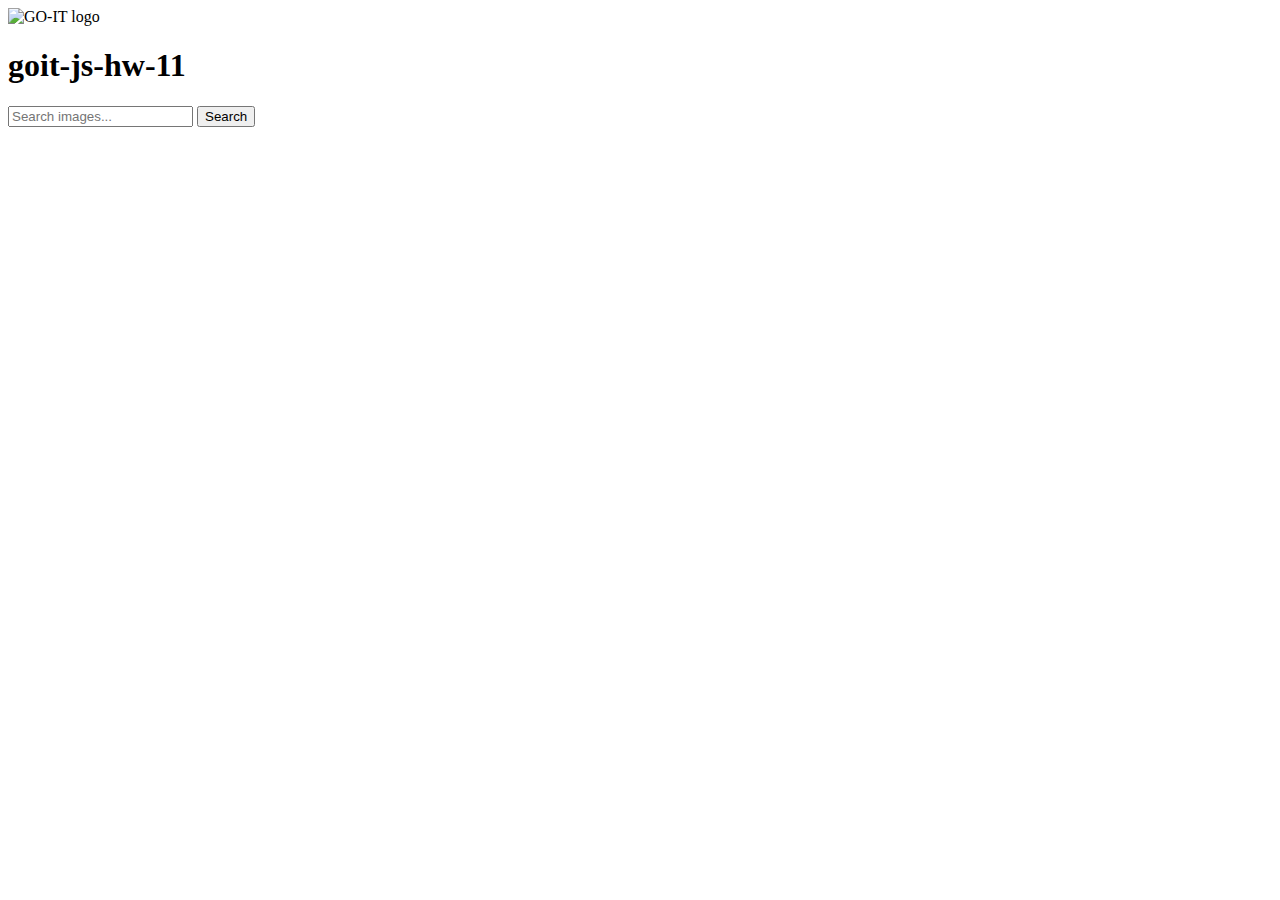
==== index.html @ e7511a03 "Initialize gh-pages" ====
<!DOCTYPE html>
<html lang="en">
  <head>
    <meta charset="UTF-8" />
    <link rel="icon" type="image/x-icon" href="./favicon-32x32.png" />
    <meta http-equiv="X-UA-Compatible" content="IE=edge" />
    <meta name="viewport" content="width=device-width, initial-scale=1.0" />
    <title>goit-js-hw-11</title>
    <link rel="preconnect" href="https://fonts.googleapis.com" />
    <link rel="preconnect" href="https://fonts.gstatic.com" crossorigin />
    <link
      href="https://fonts.googleapis.com/css2?family=Epilogue:wght@100..900&display=swap"
      rel="stylesheet"
    />
    
    <script type="module" crossorigin src="/goit-js-hw-11/commonHelpers.js"></script>
    <link rel="modulepreload" crossorigin href="/goit-js-hw-11/assets/vendor-5b791d57.js">
    <link rel="stylesheet" href="/goit-js-hw-11/assets/vendor-cf6910df.css">
    <link rel="stylesheet" href="/goit-js-hw-11/assets/index-df6117c9.css">
  </head>
  <body>
    <header class="header">
  <div class="header-wrap">
    <img src="/goit-js-hw-11/assets/go-it-aa4be85a.svg" alt="GO-IT logo" />
    <h1 class="title">goit-js-hw-11</h1>
  </div>
</header>

    <main>
      <section>
        <div class="form-container">
          <form class="form">
            <input
              type="text"
              class="input"
              name="queryInput"
              placeholder="Search images..."
            />
            <button type="submit" class="btn">Search</button>
          </form>
        </div>
        <ul class="gallery"></ul>
      </section>
      <div class="loader-container">
        <span class="loader is-hidden"></span>
      </div>
    </main>
    
  </body>
</html>
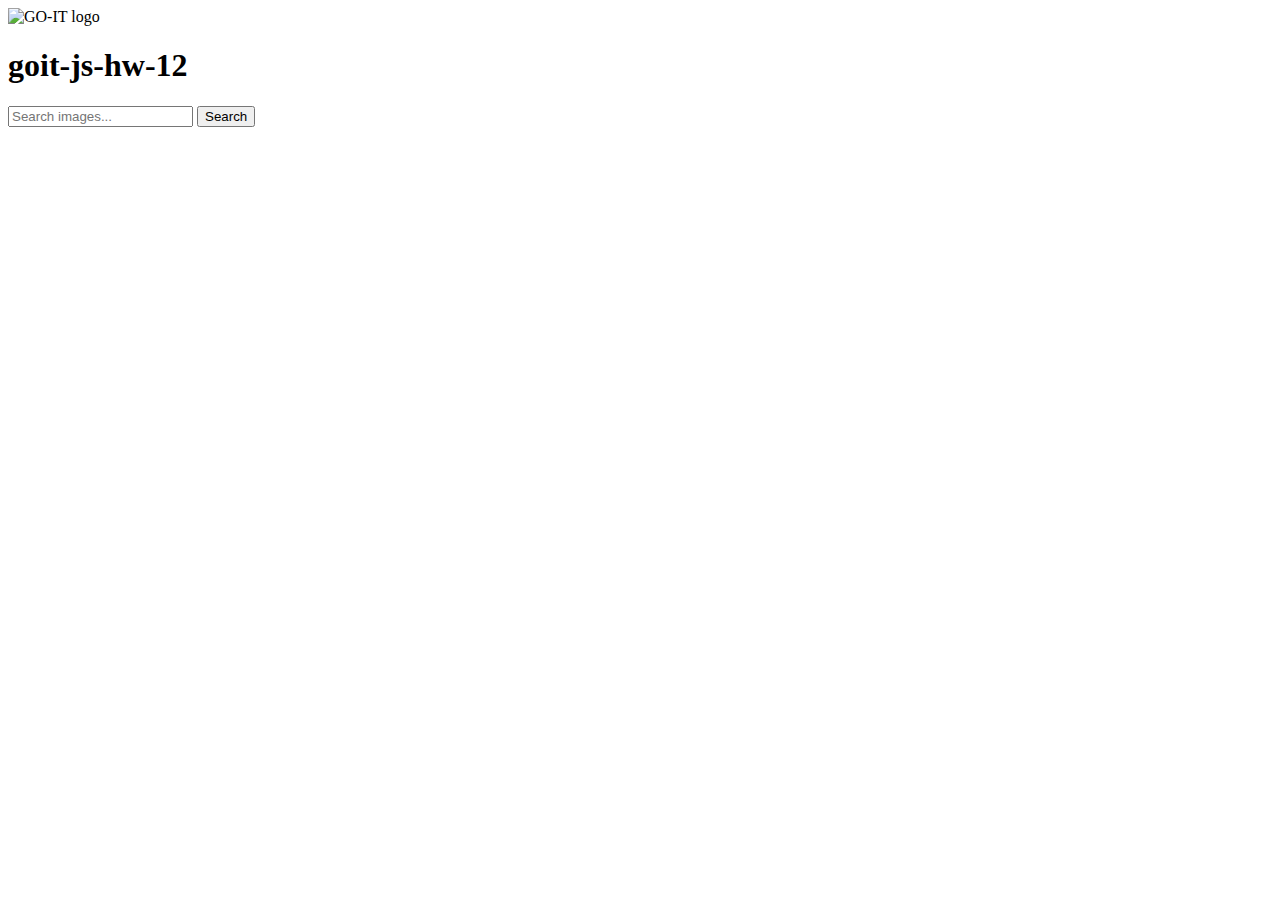
==== commit 524ab3c1: "Deploying to gh-pages from @ AlexBilka/goit-js-hw-12@808cbaf590771b8aa4e24692074d807df90d3b6e 🚀" ====
--- a/index.html
+++ b/index.html
@@ -5,7 +5,7 @@
     <link rel="icon" type="image/x-icon" href="./favicon-32x32.png" />
     <meta http-equiv="X-UA-Compatible" content="IE=edge" />
     <meta name="viewport" content="width=device-width, initial-scale=1.0" />
-    <title>goit-js-hw-11</title>
+    <title>goit-js-hw-12</title>
     <link rel="preconnect" href="https://fonts.googleapis.com" />
     <link rel="preconnect" href="https://fonts.gstatic.com" crossorigin />
     <link
@@ -13,16 +13,16 @@
       rel="stylesheet"
     />
     
-    <script type="module" crossorigin src="/goit-js-hw-11/commonHelpers.js"></script>
-    <link rel="modulepreload" crossorigin href="/goit-js-hw-11/assets/vendor-5b791d57.js">
-    <link rel="stylesheet" href="/goit-js-hw-11/assets/vendor-cf6910df.css">
-    <link rel="stylesheet" href="/goit-js-hw-11/assets/index-df6117c9.css">
+    <script type="module" crossorigin src="/goit-js-hw-12/commonHelpers.js"></script>
+    <link rel="modulepreload" crossorigin href="/goit-js-hw-12/assets/vendor-95dc692e.js">
+    <link rel="stylesheet" href="/goit-js-hw-12/assets/vendor-cf6910df.css">
+    <link rel="stylesheet" href="/goit-js-hw-12/assets/index-19302d35.css">
   </head>
   <body>
     <header class="header">
   <div class="header-wrap">
-    <img src="/goit-js-hw-11/assets/go-it-aa4be85a.svg" alt="GO-IT logo" />
-    <h1 class="title">goit-js-hw-11</h1>
+    <img src="/goit-js-hw-12/assets/go-it-aa4be85a.svg" alt="GO-IT logo" />
+    <h1 class="title">goit-js-hw-12</h1>
   </div>
 </header>
 
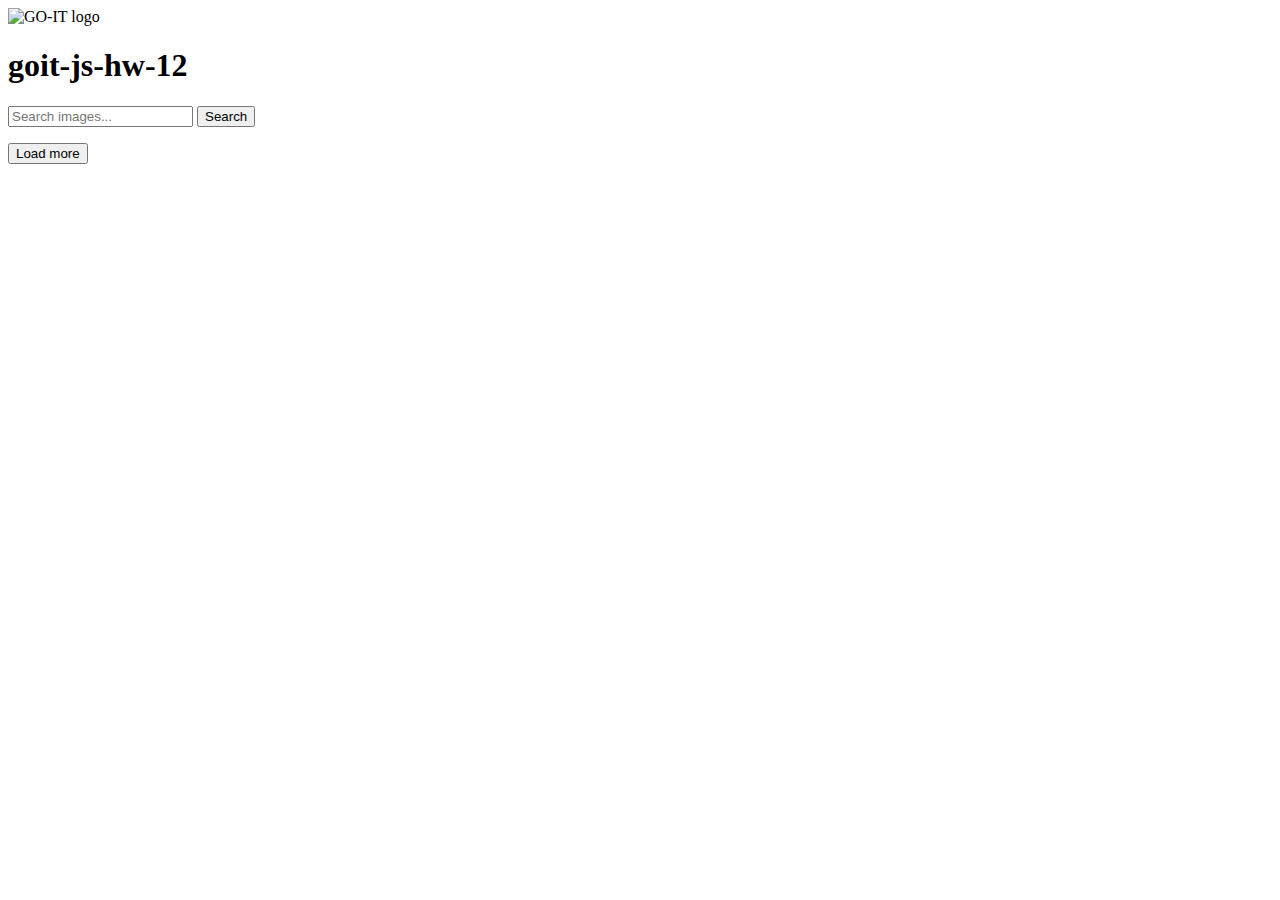
==== commit 6dcf59f6: "Deploying to gh-pages from @ AlexBilka/goit-js-hw-12@6bbd2fe768a7922b798f0169059610a923318dd0 🚀" ====
--- a/index.html
+++ b/index.html
@@ -16,7 +16,7 @@
     <script type="module" crossorigin src="/goit-js-hw-12/commonHelpers.js"></script>
     <link rel="modulepreload" crossorigin href="/goit-js-hw-12/assets/vendor-95dc692e.js">
     <link rel="stylesheet" href="/goit-js-hw-12/assets/vendor-cf6910df.css">
-    <link rel="stylesheet" href="/goit-js-hw-12/assets/index-19302d35.css">
+    <link rel="stylesheet" href="/goit-js-hw-12/assets/index-03ae1017.css">
   </head>
   <body>
     <header class="header">
@@ -40,6 +40,9 @@
           </form>
         </div>
         <ul class="gallery"></ul>
+        <div class="load-more-container">
+          <button type="button" class="load-more is-hidden">Load more</button>
+        </div>
       </section>
       <div class="loader-container">
         <span class="loader is-hidden"></span>
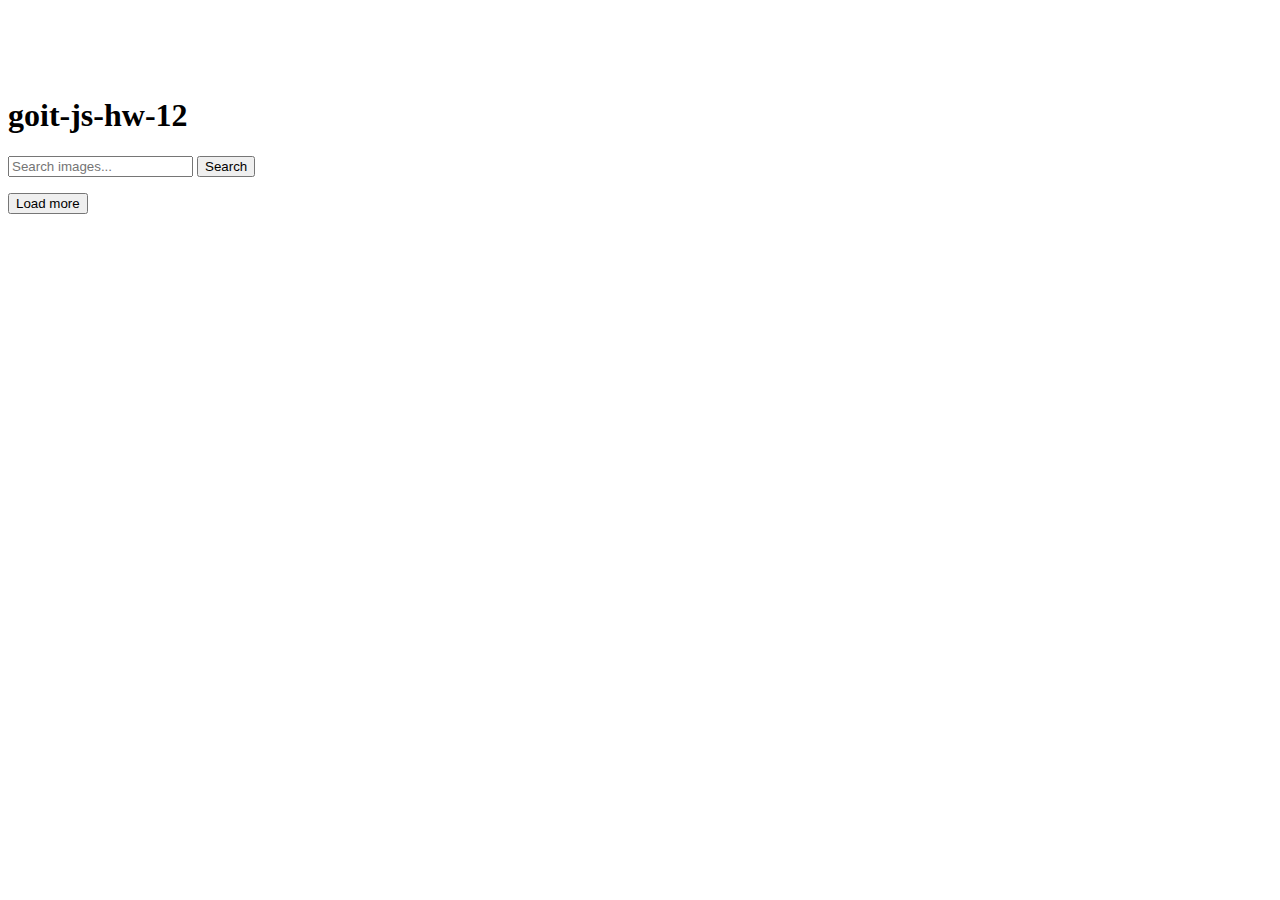
==== commit 9b615563: "Deploying to gh-pages from @ AlexBilka/goit-js-hw-12@47fa38f297aa68b9470c17215625f5fa3671b21a 🚀" ====
--- a/index.html
+++ b/index.html
@@ -16,12 +16,20 @@
     <script type="module" crossorigin src="/goit-js-hw-12/commonHelpers.js"></script>
     <link rel="modulepreload" crossorigin href="/goit-js-hw-12/assets/vendor-95dc692e.js">
     <link rel="stylesheet" href="/goit-js-hw-12/assets/vendor-cf6910df.css">
-    <link rel="stylesheet" href="/goit-js-hw-12/assets/index-03ae1017.css">
+    <link rel="stylesheet" href="/goit-js-hw-12/assets/index-59d5070a.css">
   </head>
   <body>
     <header class="header">
   <div class="header-wrap">
-    <img src="/goit-js-hw-12/assets/go-it-aa4be85a.svg" alt="GO-IT logo" />
+    <a
+      href="https://t.me/junior_developer_ua"
+      class="link footer__soc-link"
+      target="_blank"
+      rel="noopener noreferrer"
+    >
+      <svg class="footer__icons" width="200" height="64">
+        <use href="/goit-js-hw-12/assets/icons-f36592fb.svg#go-it"></use></svg
+    ></a>
     <h1 class="title">goit-js-hw-12</h1>
   </div>
 </header>
